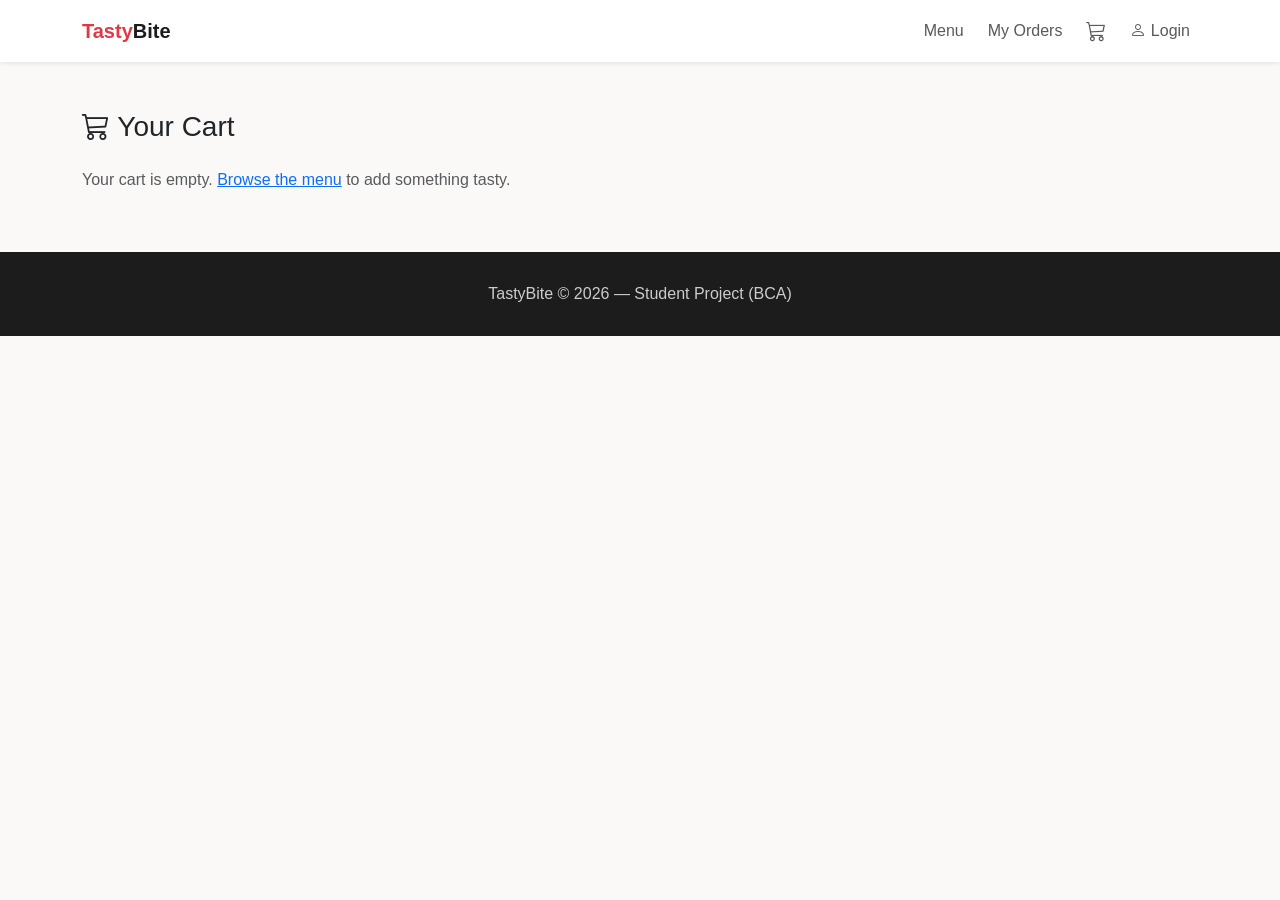
==== Frontend/cart.html @ eb6c2dcf "Initial commit - Online Food Ordering System" ====
<!DOCTYPE html>
<html lang="en">
<head>
<meta charset="UTF-8">
<meta name="viewport" content="width=device-width, initial-scale=1.0">
<title>Your Cart — TastyBite</title>
<link href="https://cdn.jsdelivr.net/npm/bootstrap@5.3.3/dist/css/bootstrap.min.css" rel="stylesheet">
<link rel="stylesheet" href="https://cdn.jsdelivr.net/npm/bootstrap-icons@1.11.3/font/bootstrap-icons.css">
<link rel="stylesheet" href="css/style.css">
</head>
<body>

<nav class="navbar navbar-expand-lg navbar-light bg-white shadow-sm sticky-top">
  <div class="container">
    <a class="navbar-brand" href="index.html">Tasty<span>Bite</span></a>
    <button class="navbar-toggler" type="button" data-bs-toggle="collapse" data-bs-target="#navMenu">
      <span class="navbar-toggler-icon"></span>
    </button>
    <div class="collapse navbar-collapse" id="navMenu">
      <ul class="navbar-nav ms-auto align-items-lg-center gap-2">
        <li class="nav-item"><a class="nav-link" href="index.html">Menu</a></li>
        <li class="nav-item"><a class="nav-link" href="orders.html">My Orders</a></li>
        <li class="nav-item">
          <a class="nav-link cart-icon-wrap" href="cart.html">
            <i class="bi bi-cart3 fs-5"></i>
            <span id="cartBadge" class="badge rounded-pill bg-danger d-none">0</span>
          </a>
        </li>
        <li class="nav-item"><a class="nav-link" id="authNavLink" href="login.html">Login</a></li>
      </ul>
    </div>
  </div>
</nav>

<div class="container my-5">
  <h3 class="mb-4"><i class="bi bi-cart3"></i> Your Cart</h3>

  <p id="emptyCartMsg" class="text-muted d-none">
    Your cart is empty. <a href="index.html">Browse the menu</a> to add something tasty.
  </p>

  <div id="cartSummaryBox">
    <div class="table-responsive">
      <table class="table align-middle">
        <thead>
          <tr><th>Item</th><th>Price</th><th>Qty</th><th>Subtotal</th><th></th></tr>
        </thead>
        <tbody id="cartItemsBody"></tbody>
      </table>
    </div>

    <div class="d-flex justify-content-end">
      <div class="text-end" style="min-width:260px">
        <div class="d-flex justify-content-between fs-5 fw-bold border-top pt-3">
          <span>Total</span><span id="cartTotal">₹0.00</span>
        </div>
        <a href="checkout.html" class="btn btn-danger w-100 mt-3">Proceed to Checkout</a>
      </div>
    </div>
  </div>
</div>

<footer class="text-center">
  <div class="container"><p class="mb-0">TastyBite &copy; 2026 — Student Project (BCA)</p></div>
</footer>

<script src="https://cdn.jsdelivr.net/npm/bootstrap@5.3.3/dist/js/bootstrap.bundle.min.js"></script>
<script src="js/api.js"></script>
<script src="js/auth.js"></script>
<script src="js/cart.js"></script>
<script src="js/checkout.js"></script>
</body>
</html>
---- Frontend/css/style.css ----
:root {
  --brand-red: #e23744;
  --brand-dark: #1c1c1c;
}

body {
  background-color: #faf9f7;
  font-family: 'Segoe UI', Roboto, Arial, sans-serif;
}

/* Navbar */
.navbar-brand {
  font-weight: 700;
  color: var(--brand-red) !important;
}
.navbar-brand span { color: var(--brand-dark); }

.cart-icon-wrap { position: relative; }
#cartBadge {
  position: absolute;
  top: -6px;
  right: -10px;
  font-size: 0.65rem;
}

/* Hero */
.hero-section {
  background: linear-gradient(135deg, var(--brand-red), #ff6b6b);
  color: white;
  padding: 60px 0;
  border-radius: 0 0 24px 24px;
  margin-bottom: 30px;
}
.hero-section h1 { font-weight: 800; }

/* Category pills */
#categoryList {
  display: flex;
  gap: 10px;
  overflow-x: auto;
  padding-bottom: 10px;
  margin-bottom: 20px;
}
.category-pill {
  border: 1px solid #ddd;
  background: white;
  border-radius: 20px;
  padding: 6px 18px;
  white-space: nowrap;
  font-size: 0.9rem;
}
.category-pill.active {
  background: var(--brand-red);
  color: white;
  border-color: var(--brand-red);
}

/* Food cards */
.food-card {
  border: none;
  border-radius: 16px;
  box-shadow: 0 2px 10px rgba(0,0,0,0.06);
  transition: transform 0.15s ease;
  overflow: hidden;
}
.food-card:hover { transform: translateY(-4px); }
.food-img-wrap { position: relative; height: 140px; overflow: hidden; }
.food-img-wrap img { width: 100%; height: 100%; object-fit: cover; }

.veg-badge {
  position: absolute;
  top: 8px;
  left: 8px;
  width: 16px;
  height: 16px;
  border: 2px solid;
  border-radius: 3px;
  background: white;
}
.veg-badge.veg { border-color: #2e7d32; }
.veg-badge.veg::after {
  content: "";
  display: block;
  width: 8px; height: 8px;
  margin: 2px auto;
  border-radius: 50%;
  background: #2e7d32;
}
.veg-badge.nonveg { border-color: #b71c1c; }
.veg-badge.nonveg::after {
  content: "";
  display: block;
  width: 0; height: 0;
  margin: 2px auto;
  border-left: 4px solid transparent;
  border-right: 4px solid transparent;
  border-bottom: 7px solid #b71c1c;
}

/* Cart / checkout */
.cart-thumb {
  width: 48px; height: 48px;
  object-fit: cover;
  border-radius: 8px;
}

/* Auth pages */
.auth-card {
  max-width: 420px;
  margin: 60px auto;
  border-radius: 16px;
}

footer {
  background: var(--brand-dark);
  color: #ccc;
  padding: 30px 0;
  margin-top: 60px;
}
footer a { color: #fff; text-decoration: none; }
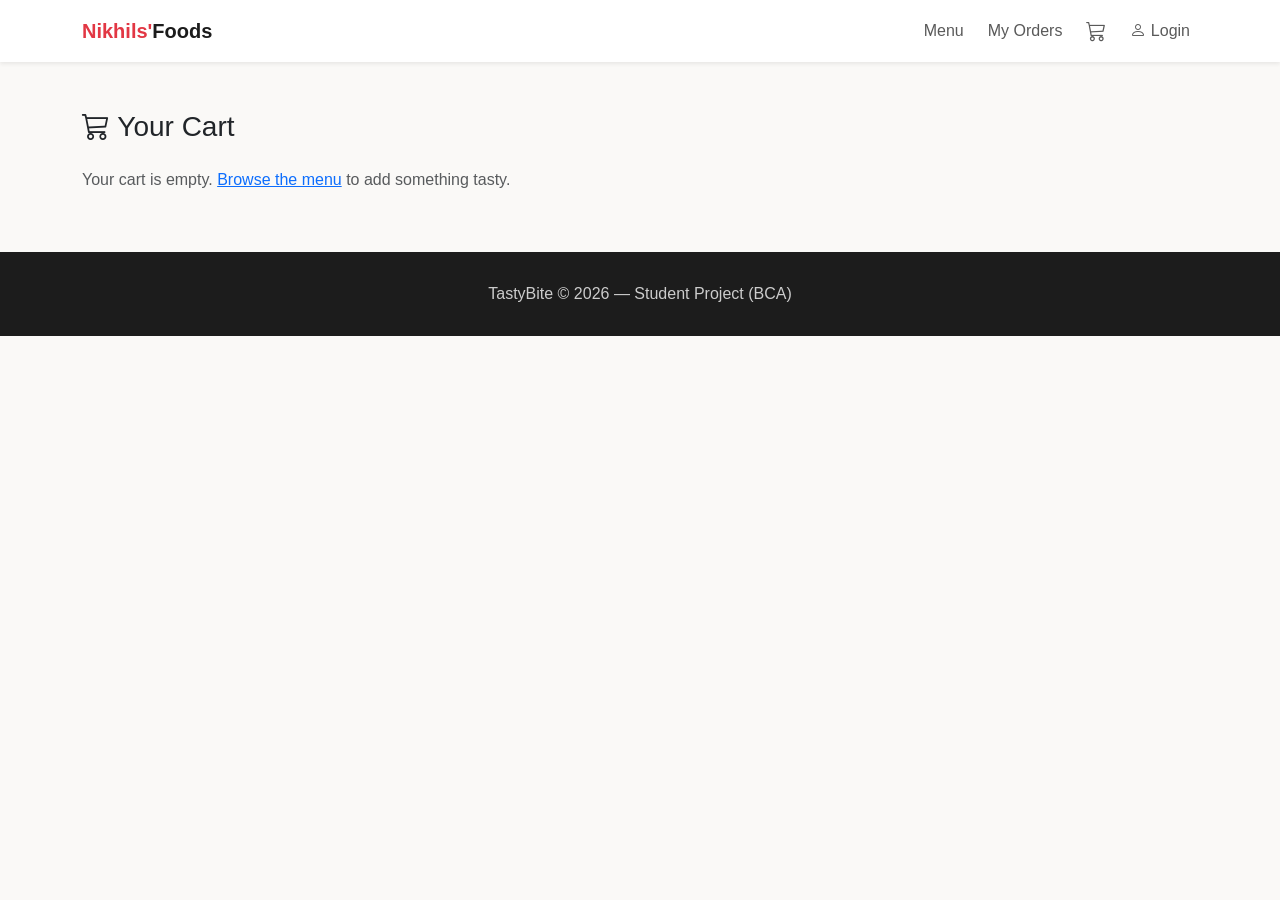
==== commit ed98d4d1: "Add Dockerfile for deployment" ====
--- a/Frontend/cart.html
+++ b/Frontend/cart.html
@@ -12,7 +12,7 @@
 
 <nav class="navbar navbar-expand-lg navbar-light bg-white shadow-sm sticky-top">
   <div class="container">
-    <a class="navbar-brand" href="index.html">Tasty<span>Bite</span></a>
+    <a class="navbar-brand" href="index.html">Nikhils'<span>Foods</span></a>
     <button class="navbar-toggler" type="button" data-bs-toggle="collapse" data-bs-target="#navMenu">
       <span class="navbar-toggler-icon"></span>
     </button>
